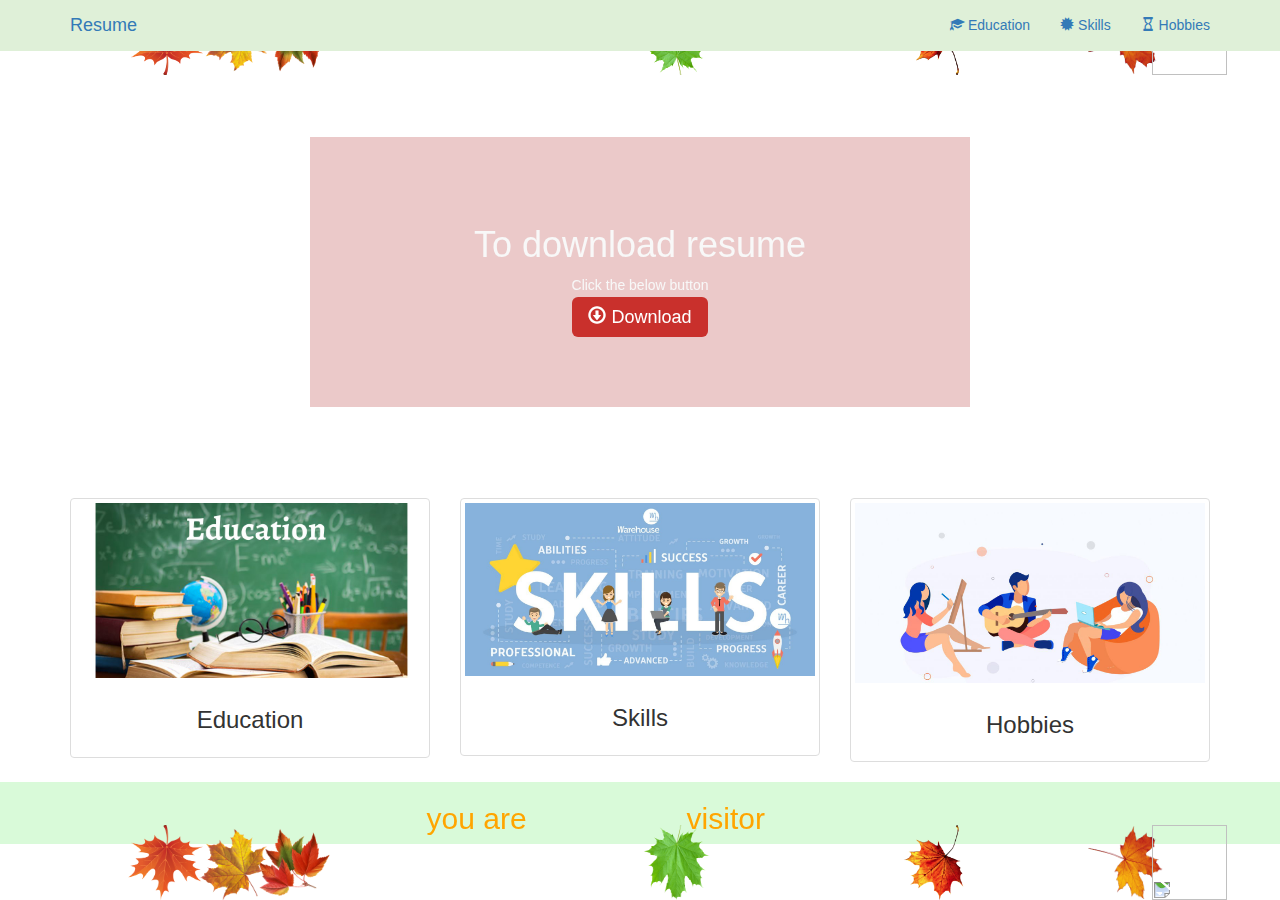
==== index.html @ d8c992b9 "Add files via upload" ====
<html>
  <head>
     <title>Personal website</title>
     <style> 
.leaf{
    position:absolute ;
    width:100%;
    height:100%;
    top:0;
    left:0;
}
.leaf div{
position:absolute ;
display:block ;
}
.leaf div:nth-child(1){
    left:20%; 
    animation:fall 15s linear infinite ;
    animation-delay:-2s;

}
.leaf div:nth-child(2){
    left:70%; 
    animation:fall 15s linear infinite ;
    animation-delay:-4s;
}
.leaf div:nth-child(3){
    left:10%; 
    animation:fall 20s linear infinite ;
    animation-delay:-7s;
    
}
.leaf div:nth-child(4){
    left:50%; 
   animation:fall 18s linear infinite ; 
   animation-delay:-5s;
}
.leaf div:nth-child(5){
    left:85%; 
    animation:fall 14s linear infinite ;
    animation-delay:-5s;
}
.leaf div:nth-child(6){
    left:15%; 
    animation:fall 16s linear infinite ;
    animation-delay:-10s;
}
.leaf div:nth-child(7){
    left:90%; 
    animation:fall 15s linear infinite ;
    animation-delay:-4s;
}

@keyframes fall{
    0%{
        opacity:1;
        top:-10%;
        transform:translateX (20px) rotate(0deg);
    }
    20%{
        opacity:0.8;
        transform:translateX (-20px) rotate(45deg);
    }
    40%{

        transform:translateX (-20px) rotate(90deg);
    }
    60%{
        
       transform:translateX (-20px) rotate(135deg); 
    }
    80%{
    
        transform:translateX (-20px) rotate(180deg);
    }
    100%{
        
        top:110%;
        transform:translateX (-20px) rotate(225deg);
    }
    }
.leaf1{
    transform: rotateX(180deg);
}
</style>
    <link rel="stylesheet" href="https://maxcdn.bootstrapcdn.com/bootstrap/3.3.7/css/bootstrap.min.css" >
    <script src="https://ajax.googleapis.com/ajax/libs/jquery/1.12.4/jquery.min.js"></script>
    <script src="https://maxcdn.bootstrapcdn.com/bootstrap/3.3.7/js/bootstrap.min.js"></script>
    <meta name="viewport" content="width=device-width, intial-scale=1">
  <link rel="stylesheet" type= "text/css" href ="css1.css">
  </head>
  <body>
     

      <nav class="navbar navbar-light bg-success navbar-fixed-top">
          <div class ="container">
              <div class ="navbar-header">
                  <button type="button" class="navbar-toggle" data-toggle ="collapse" data-target="#myNavbar">
                      <span class="icon-bar"></span>
                      <span class="icon-bar"></span>
                      <span class="icon-bar"></span>
                  </button>
                  <a href ="index.html" class ="navbar-brand">Resume</a>
                 </div>
              <div class="collapse navbar-collapse" id="myNavbar">
                  <ul class ="nav navbar-nav navbar-right">
                      <li><a href="edu.html"><span class="glyphicon glyphicon-education"></span> Education</a></li>
                       <li><a href="skills.html"><span class="glyphicon glyphicon-certificate"></span> Skills</a></li>
                    <li><a href="hobbies.html"><span class="glyphicon glyphicon-hourglass"></span> Hobbies</a></li>
                  </ul>
          </div>
           </div>
      </nav>
      
    <div id="banner_image">
          <section>
     <div class="leaf">
     <div>  <img src="1.png" height="75px" width="75px"></img></div>
      <div><img src="2.png" height="75px" width="75px"></img></div>
      <div>  <img src="3.png" height="75px" width="75px" ></img></div>
      <div><img  src="4.png" height="75px" width="75px"></img></div>
       <div> <img src="5.png" height="75px" width="75px"></img></div>
     <div>   <img src="6.png" height="75px" width="75px"></div>
     <div><img src="7.png" height="75px" width="75px"></div>
            
     </div>
     
     <div class="leaf leaf1">
    <div>  <img src="1.png" height="75px" width="75px"></img></div>
      <div><img src="2.png" height="75px" width="75px"></img></div>
      <div>  <img src="3.png" height="75px" width="75px" ></img></div>
      <div><img  src="4.png" height="75px" width="75px"></img></div>
       <div> <img src="5.png" height="75px" width="75px"></img></div>
     <div>   <img src="6.png" height="75px" width="75px"></div>
     <div><img src="7.png" height="75px" width="75px"></div>
     </div>
     
     <div class="leaf leaf2">
   
          <div>  <img src="1.png" height="75px" width="75px"></img></div>
      <div><img src="2.png" height="75px" width="75px"></img></div>
      <div>  <img src="3.png" height="75px" width="75px" ></img></div>
      <div><img  src="4.png" height="75px" width="75px"></img></div>
       <div> <img src="5.png" height="75px" width="75px"></img></div>
     <div>   <img src="6.png" height="75px" width="75px"></div>
     <div><img src="7.png" height="75px" width="75px"></div>  
     </div>
     </section>
       <center>
                <div class ="container">
                    <div id="banner_content">
                <h1> To download resume</h1>
                <p> Click the below button <p>
                    <a href ="resume.pdf" class ="”btn btn-danger btn-lg active"><span class="glyphicon glyphicon-download"></span> Download</a>
                 </div>
                </div>
        </center>
                </div>
      <div class ="container">
          <div class ="row">
              <div class ="col-sm-4 ">
                  <a href ="edu.html" class ="thumbnail">
                      <img src ="edu.jpeg" alt="responsive image">
                      <div class="caption"><center>
                          <h3>Education</h3></center>
                      </div>
                  </a>
              </div>  
              <div class ="col-sm-4">
                  <a href ="Skills.html" class ="thumbnail">
                      <img src ="skills.jpeg" alt="responsive image">
                      <div class="caption"><center>
                              <h3>Skills</h3></center>
                      </div>
                  </a>
              </div>  
               <div class ="col-sm-4 ">
                  <a href ="hobbies.html" class ="thumbnail">
                      <img src ="hobbi.jpeg" alt="responsive image">
                      <div class="caption">
                          <center>
                          <h3>Hobbies</h3>
                          </center>
                      </div>
                  </a>
              </div>
          </div>
      </div>
   <footer >
      <div class="container">
       <div class ="row">
           <div class ="col-sm-3"></div>
           <div class ="col-sm-2 x">
               <h2 style="color:orange">you are </h2>
           </div>
           <div class="col-sm-1 z">
   <div id="sfc3x3ef2squz68dgarfdrwf3n883w2c44t"></div>
<script type="text/javascript" src="https://counter7.stat.ovh/private/counter.js?c=3x3ef2squz68dgarfdrwf3n883w2c44t&down=async" async></script>
<noscript><a href="https://www.freecounterstat.com" title="page counter"><img src="https://counter7.stat.ovh/private/freecounterstat.php?c=3x3ef2squz68dgarfdrwf3n883w2c44t" border="0" title="page counter" alt="page counter"></a></noscript>
      </div>
    <div class ="col-sm-3 y">
               <h2 style="color:orange">visitor</h2>
           </div>
       
       </div>  </div>
  </footer>
 </body>
     
  
</html>
---- css1.css ----
#banner_image{
   
    text-align: center;
    color: #f8f8f8;
    background: url("img/intro-bg_1.jpg");
    background-size: cover;

}
#banner_content{
 position: relative;
 padding-top: 6%;
 padding-bottom: 6%;
 margin-top: 12%;
 margin-bottom: 8%;
 background-color: rgba(226,178,178, 0.7);
 max-width: 660px;

}
.jumbotron{
   margin-top:100px;
   background-color:rgba(190,8,30,0.11);
}
footer{
   height:62px;  
 background-color:rgb(0,224,0,0.15);
 color:#9d9d9d;
 bottom: 0;
 width: 100%;
}
.x{
    padding-left: 79px;
    margin-right: -2%;
}
.y{
  padding-left:70px;
}
.z{
    padding-top:1%;
}
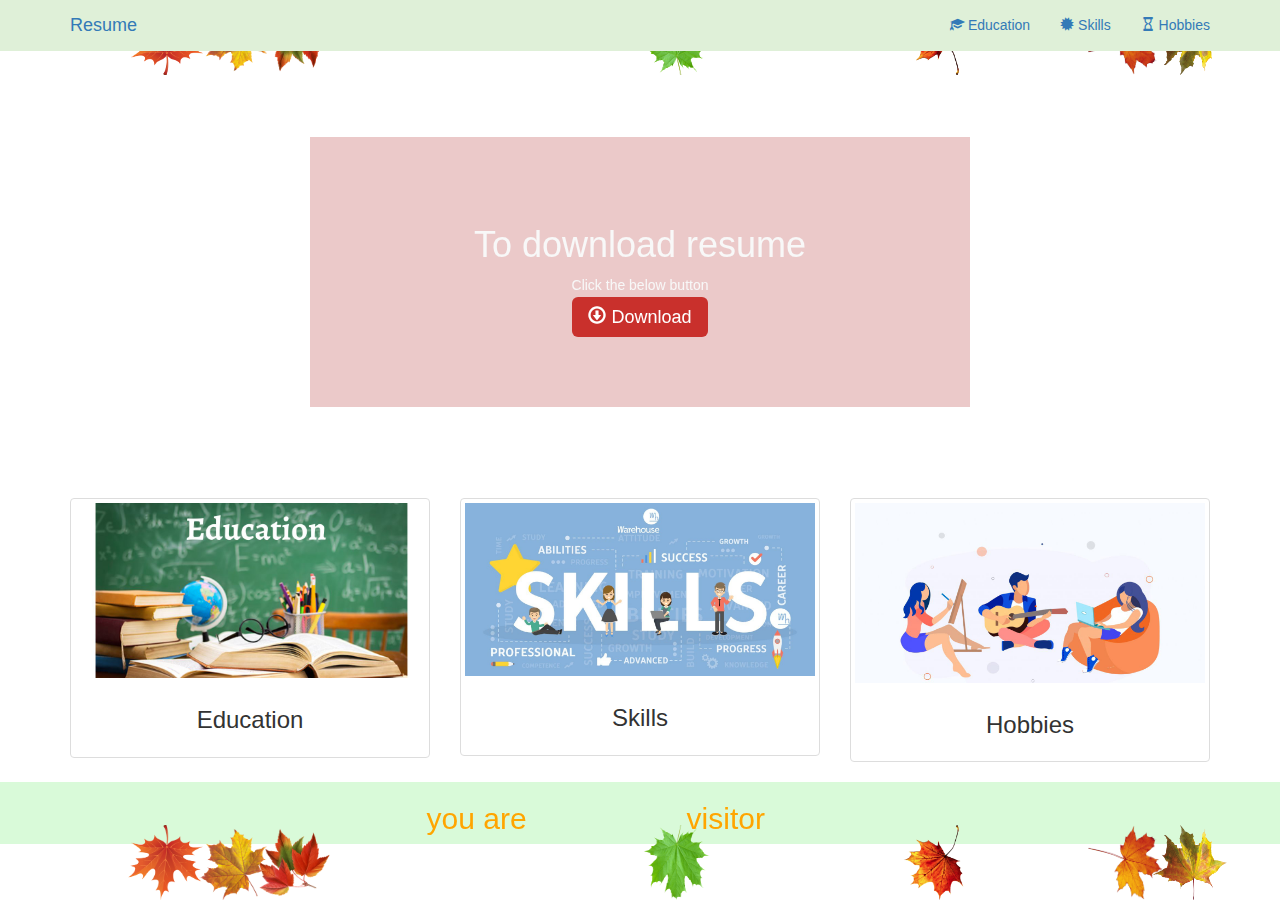
==== commit 56816340: "Update index.html" ====
--- a/index.html
+++ b/index.html
@@ -167,7 +167,7 @@
                   </a>
               </div>  
               <div class ="col-sm-4">
-                  <a href ="Skills.html" class ="thumbnail">
+                  <a href ="skills.html" class ="thumbnail">
                       <img src ="skills.jpeg" alt="responsive image">
                       <div class="caption"><center>
                               <h3>Skills</h3></center>
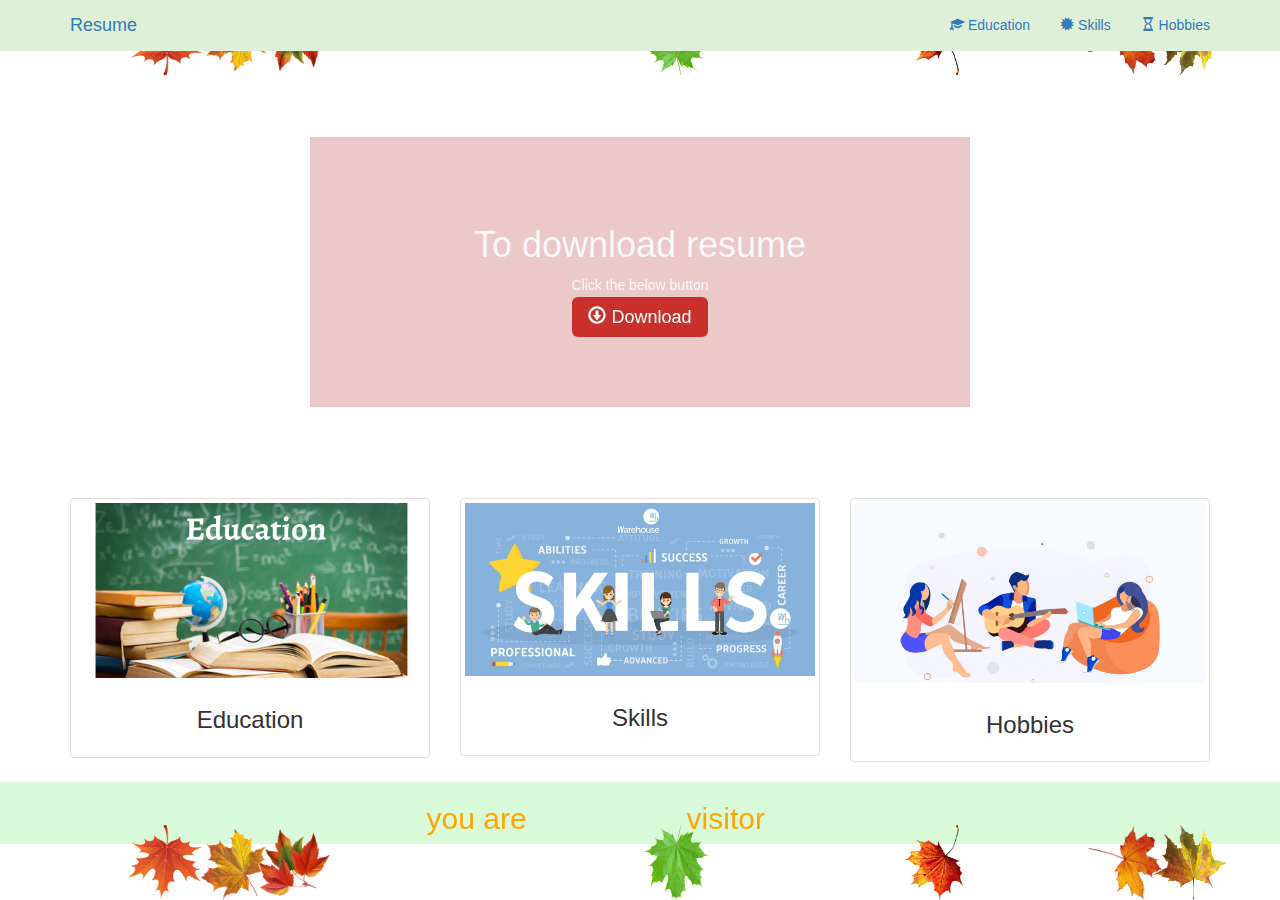
==== commit b99f27a8: "Update index.html" ====
--- a/index.html
+++ b/index.html
@@ -196,7 +196,7 @@
            <div class="col-sm-1 z">
    <div id="sfc3x3ef2squz68dgarfdrwf3n883w2c44t"></div>
 <script type="text/javascript" src="https://counter7.stat.ovh/private/counter.js?c=3x3ef2squz68dgarfdrwf3n883w2c44t&down=async" async></script>
-<noscript><a href="https://www.freecounterstat.com" title="page counter"><img src="https://counter7.stat.ovh/private/freecounterstat.php?c=3x3ef2squz68dgarfdrwf3n883w2c44t" border="0" title="page counter" alt="page counter"></a></noscript>
+<noscript><a href="#"page counter"><img src="https://counter7.stat.ovh/private/freecounterstat.php?c=3x3ef2squz68dgarfdrwf3n883w2c44t" border="0" title="page counter" alt="page counter"></a></noscript>
       </div>
     <div class ="col-sm-3 y">
                <h2 style="color:orange">visitor</h2>
